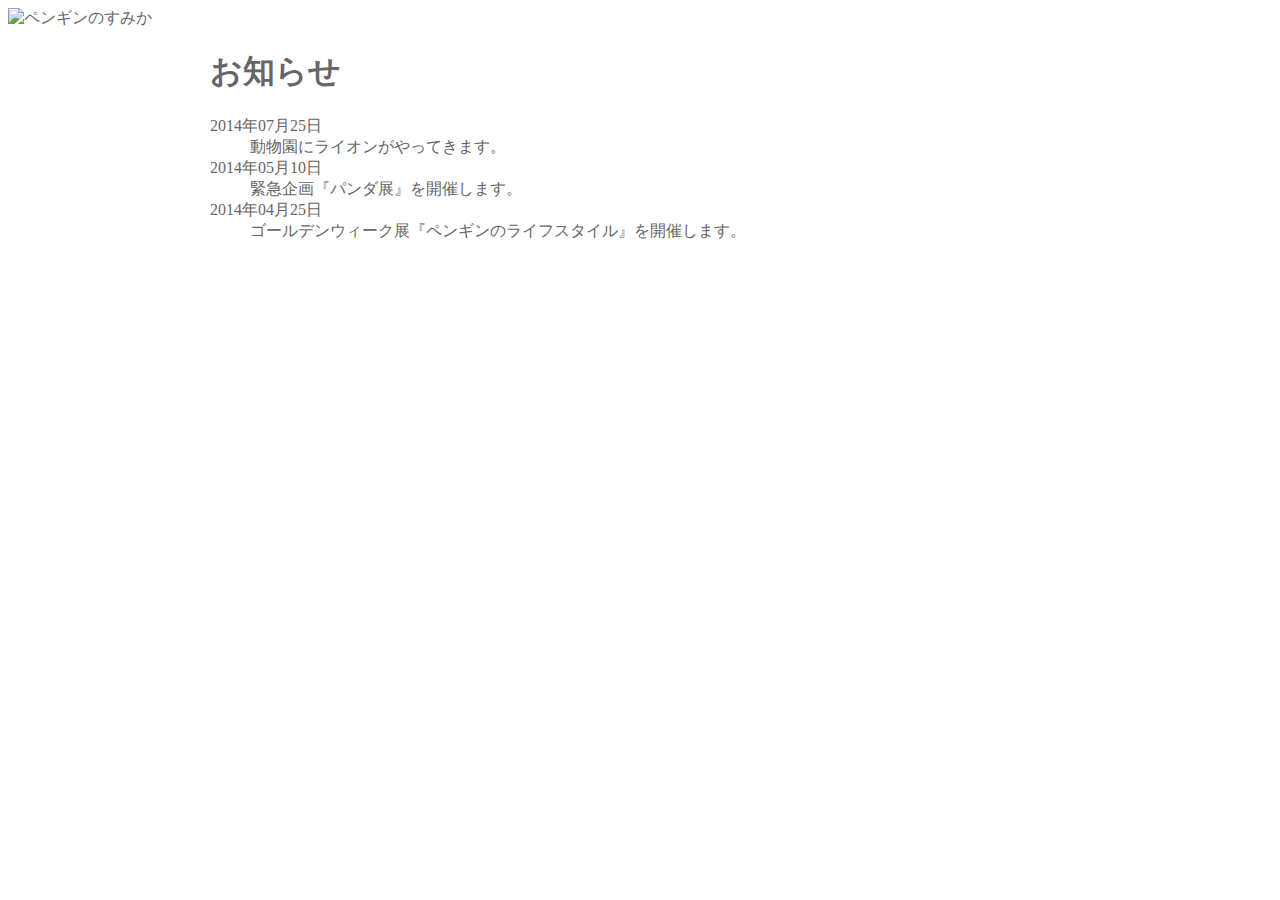
==== index.html @ d0c58468 "0118" ====
﻿<!DOCTYPE html>
<html lang="ja">
<head>
    <meta charset="UTF-8">
    <title>ZOO LOGICAL</title>
    <link rel="stylesheet" href="css/style.css">
     <!-- jquery読み込み　Ver.3.2.1 -->
    <script type="text/javascript" src="js/jquery-3.2.1.js"></script>
    <script>
 	 //共通パーツ読み込み
 	 $(function() {
 	 $("#header").load("header.html");
 	 $("#side").load("side.html");
 	 $("#footer").load("footer.html");
 	 });
 	</script>
</head>

<body>
    <div id="header"></div>

    <img src="images/graphic1.png" alt="ペンギンのすみか">

    <div class="contents_box">
        <div class="main_box">
            <div class="news">
                <h1>お知らせ</h1>
                <dl>
                    <dt>2014年07月25日</dt>
                    <dd>動物園にライオンがやってきます。</dd>
                    <dt>2014年05月10日</dt>
                    <dd>緊急企画『パンダ展』を開催します。</dd>
                    <dt>2014年04月25日</dt>
                    <dd>ゴールデンウィーク展『ペンギンのライフスタイル』を開催します。</dd>
                </dl>
            </div>
        </div>
        <div id="side"></div>
    </div>
    <footer id="footer"></footer>
</body>
</html>
---- css/style.css ----
﻿@charset "utf-8";

/* 基本レイアウト ここから↓ */
body {
    background-image: url("../images/bg.jpg");
    background-repeat: repeat-x;
    background-position: center top;
    color: #666666;
}

.header_box {
    width: 860px;
    margin: 0 auto;
}

.header_box h1 {
    margin: 0 0 26px 0;
    padding-top: 18px;
    text-align: center;
}

nav {
    width: 860px;
    margin: 0 auto;
}

nav ul {
    list-style: none;
    margin: 0 0 20px 0;
    padding-left: 0px;
    overflow: hidden;
}

nav ul li {
    width: 215px;
    float: left;
}

nav ul li a {
    display: block;
    height: 0px;
    padding-top: 60px;
    overflow: hidden;
}

nav ul li.nav_about a {
    background-image: url("../images/nav1.png");
}

nav ul li.nav_guide a {
    background-image: url("../images/nav2.png");
}

nav ul li.nav_animals a {
    background-image: url("../images/nav3.png");
}

nav ul li.nav_contact a {
    background-image: url("../images/nav4.png");
}

.path {
    width: 860px;
    margin:0 auto;
}

.contents_box {
    width: 860px;
    margin:0 auto;
}

#side {
    width: 860px;
    margin:0 auto;
}

#footer {
    width: 860px;
    margin:0 auto;
}

/* 基本レイアウト ここまで↑ */

/* トップページ ここから↓ */

/* トップページ ここまで↑ */

/* 「動物園について」ページ ここから↓ */

/* 「動物園について」ページ ここまで↑ */

/* 「ガイドのご案内」ページ ここから↓ */

/* 「ガイドのご案内」ページ ここまで↑ */

/* 「人気の動物たち」ページ ここから↓ */

/* 「人気の動物たち」ページ ここまで↑ */

/* 「お問い合わせ」ページ ここから↓ */

/* 「お問い合わせ」ページ ここまで↑ */
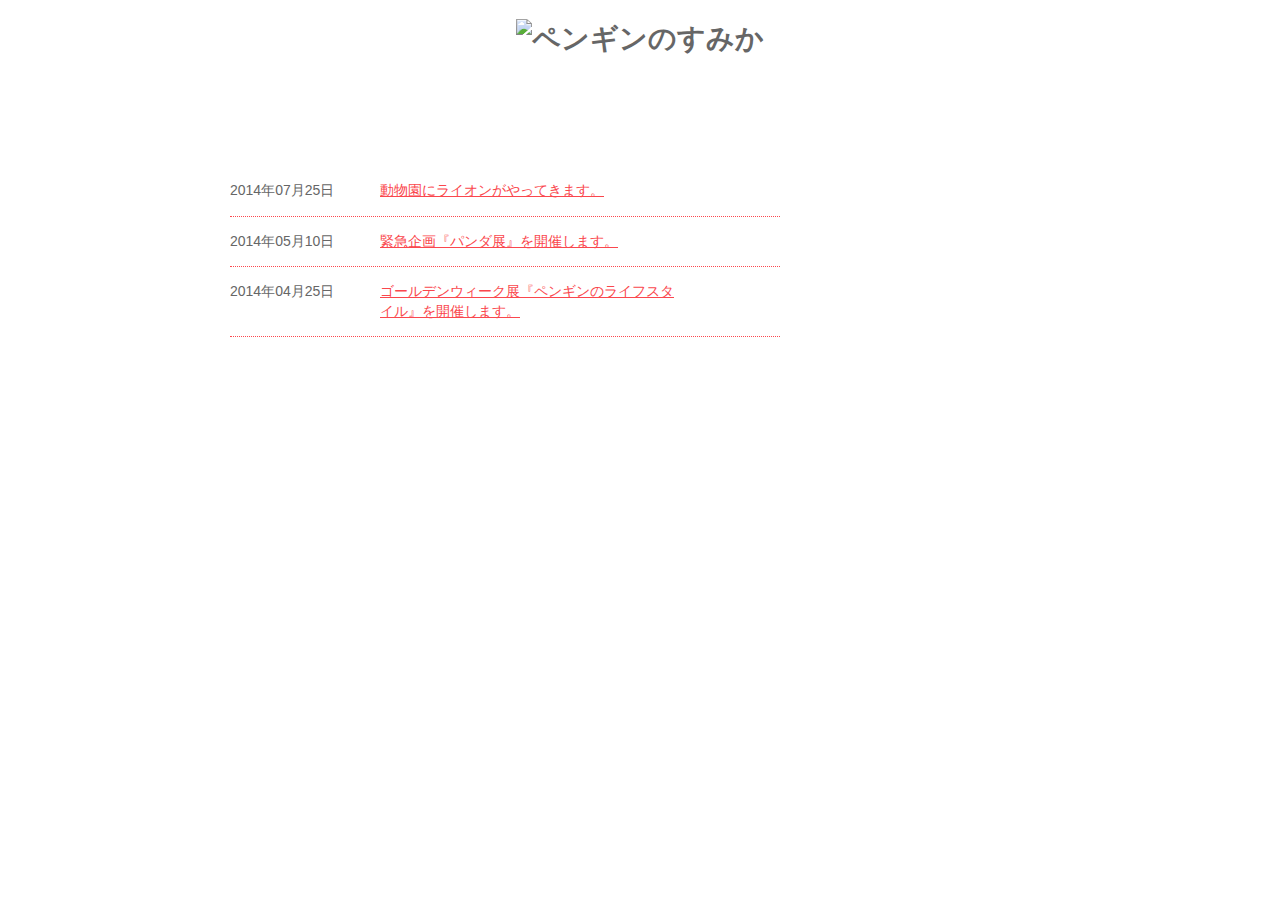
==== commit fb4dfa25: "recommit" ====
--- a/index.html
+++ b/index.html
@@ -4,6 +4,7 @@
     <meta charset="UTF-8">
     <title>ZOO LOGICAL</title>
     <link rel="stylesheet" href="css/style.css">
+    <link rel="stylesheet" href="css/common.css">
      <!-- jquery読み込み　Ver.3.2.1 -->
     <script type="text/javascript" src="js/jquery-3.2.1.js"></script>
     <script>
@@ -18,20 +19,20 @@
 
 <body>
     <div id="header"></div>
-
-    <img src="images/graphic1.png" alt="ペンギンのすみか">
-
+    <h1 class="top_image">
+        <img src="images/graphic1.png" alt="ペンギンのすみか">
+    </h1>
     <div class="contents_box">
         <div class="main_box">
             <div class="news">
-                <h1>お知らせ</h1>
+                <h2>お知らせ</h2>
                 <dl>
-                    <dt>2014年07月25日</dt>
-                    <dd>動物園にライオンがやってきます。</dd>
-                    <dt>2014年05月10日</dt>
-                    <dd>緊急企画『パンダ展』を開催します。</dd>
-                    <dt>2014年04月25日</dt>
-                    <dd>ゴールデンウィーク展『ペンギンのライフスタイル』を開催します。</dd>
+                    <dt><time datetime="2014-07-25">2014年07月25日</time></dt>
+                    <dd><a href="">動物園にライオンがやってきます。</a></dd>
+                    <dt><time datetime="2014-05-10">2014年05月10日</time></dt>
+                    <dd><a href="">緊急企画『パンダ展』を開催します。</a></dd>
+                    <dt><time datetime="2014-04-25">2014年04月25日</time></dt>
+                    <dd><a href="">ゴールデンウィーク展『ペンギンのライフスタイル』を開催します。</a></dd>
                 </dl>
             </div>
         </div>
--- a/css/style.css
+++ b/css/style.css
@@ -8,12 +8,12 @@
     color: #666666;
 }
 
-.header_box {
+#header {
     width: 860px;
     margin: 0 auto;
 }
 
-.header_box h1 {
+#header h1 {
     margin: 0 0 26px 0;
     padding-top: 18px;
     text-align: center;
@@ -69,19 +69,112 @@
     margin:0 auto;
 }
 
+.main_box {
+    width:550px;
+    padding: 20px;
+    background-color: #ffffff;
+    float:left;
+}
+
 #side {
-    width: 860px;
-    margin:0 auto;
+    width: 240px;
+    float:right;
+}
+
+.contents_box:after {
+    content: "";
+	clear: both;
+	display: block;
+}
+
+.contact_image {
+    margin: 20px 0;
 }
 
 #footer {
     width: 860px;
     margin:0 auto;
+    padding: 10px;
+}
+
+.back_arrow {
+    float: right;
+    margin: 0 10px 0 0;
+}
+
+.back_page {
+    float: right;
+    margin:0;
+}
+
+.footer_box {
+    margin-top: 30px;
+    background-image: url("../images/bg_footer.png");
+    background-repeat: repeat-x;
+    height: 30px;
+    overflow: hidden;
+}
+
+.footer_box p {
+    padding-top: 8px;
+    text-align: center;
+    text-decoration: none;
+    color: #fff;
+    font-size: 80%;
+}
+
+.copyright {
+	text-align: center;
 }
 
 /* 基本レイアウト ここまで↑ */
 
 /* トップページ ここから↓ */
+
+.top_image {
+    text-align: center;
+}
+
+.news {
+    width: 100%;
+}
+
+.news h2 {
+    margin: 0 0 20px 0;
+    padding: 10px 40px 10px 10px;
+    background-image:
+        url("../images/bg_h2_head.png"),
+        url("../images/bg_h2_bottom.png");
+    background-repeat:
+        no-repeat,
+        repeat-x;
+    background-position:
+        top,
+        bottom;
+    background-size: auto;
+    font-size: 150%;
+    color: #fff;
+}
+
+.news dl {
+    width: 100%;
+    list-style: none;
+    padding-left: 0px;
+}
+
+.news dl dt {
+    padding: 15px 0;
+    width: 150px;
+    float: left;
+    clear: left;
+}
+
+.news dl dd {
+    margin: 0;
+    padding: 15px 100px 15px 150px;
+    width: 300px;
+    border-bottom: dotted 1px #fb484e;
+}
 
 /* トップページ ここまで↑ */
 
--- a/css/common.css
+++ b/css/common.css
@@ -0,0 +1,178 @@
+﻿@charset "utf-8";
+
+body {
+	margin: 0;
+	padding: 0;
+	font-family: "メイリオ", Meiryo, "ヒラギノ角ゴ Pro W3", "Hiragino Kaku Gothic Pro", "ＭＳ Ｐゴシック", "MS PGothic", sans-serif;
+	font-size: 87.5%;
+	line-height: 1.4;
+}
+p {
+	margin: 0;
+}
+img {
+	border: 0;
+}
+a {
+	color: #fa474d;
+}
+a:hover {
+	color: #fc9698;
+}
+/*
+header h1 a {
+	display: inline-block;
+}
+header h1 a img {
+	vertical-align: bottom;
+}
+#path ol {
+	list-style-type: none;
+	padding: 0;
+}
+#path ol li {
+	display: inline;
+	margin-right: 5px;
+}
+#path ol li a {
+	padding-right: 15px;
+	background-image: url(../images/path_arrow.png);
+	background-repeat: no-repeat;
+	background-position: right center;
+}
+#contents {
+	overflow: hidden;
+}
+.bnr_area {
+	margin-bottom: 30px;
+}
+.bnr_area dt img {
+	margin-bottom: 6px;
+	vertical-align: bottom;
+}
+.bnr_area a {
+	text-decoration: none;
+}
+.bnr_area dl, .bnr_area dt, .bnr_area dd, .bnr_area p {
+	margin: 0;
+}
+.bnr_area p img {
+	vertical-align:text-bottom;
+}
+#pagetop {
+	margin-bottom: 0;
+	float: right;
+}
+#pagetop a {
+	display: block;
+	min-height: 16px;
+	padding: 6px 0 6px 28px;
+	background-image: url(../images/bg_arrow.png);
+	background-repeat: no-repeat;
+	background-position: left center;
+}
+address {
+	color: #ffffff;
+	padding: 10px;
+	clear: both;
+	background-image: url(../images/bg_footer.png);
+	background-repeat: repeat-x;
+	font-style: normal;
+	text-align: center;
+}
+#copyright {
+	text-align: center;
+}
+#copyright small {
+	font-size: 100%;
+}
+#main h2 {
+	color: #ffffff;
+	margin-top: 0;
+	margin-bottom: 17px;
+	padding: 15px 0 15px 10px;
+	background-image: url(../images/bg_h2_head.png), url(../images/bg_h2_bottom.png);
+	background-repeat: no-repeat, no-repeat;
+	background-position: left top, left bottom;
+	font-size: 140%;
+}
+#graphic {
+	width: 860px;
+	height: 300px;
+	margin: 0 auto 30px auto;
+}
+#graphic ul {
+	list-style: none;
+	padding-left: 0;
+}
+#graphic ul li {
+	display: none;
+	position: absolute;
+}
+#graphic ul li.now {
+	display: block;
+}
+#news ul li time {
+	display: inline-block;
+	width: 160px;
+	font-weight: bold;
+	text-indent: 0;
+}
+.about_area p:last-child {
+	margin-bottom: 0;
+}
+.photo_right {
+	margin: 0 0 10px 20px;
+	float: right;
+}
+table {
+	width: 100%;
+	border-collapse: collapse;
+}
+table caption {
+	overflow: hidden;
+	text-align: left;
+}
+table caption p {
+	margin-bottom: 30px;
+}
+table th, table td {
+	padding: 15px;
+	border: 1px solid #775644;
+}
+table tr th:first-child {
+	width: 30%;
+}
+table tr td:nth-child(2), table tr td:nth-child(3) {
+	text-align: center;
+}
+.animals_area {
+	overflow: hidden;
+}
+.animals_area:first-of-type {
+	margin-top: 30px;
+}
+.animals_area figure img {
+	float: left;
+}
+.animals_area figure figcaption {
+	width: 150px;
+	float: right;
+}
+form p {
+	margin-bottom: 30px;
+}
+form p:nth-last-child(2) {
+	margin-bottom: 7px;
+}
+form p:last-child {
+	margin-bottom: 0;
+}
+input, textarea {
+	margin-top: 7px;
+}
+textarea {
+	width: 420px;
+	height: 115px;
+	overflow-y: scroll;
+}
